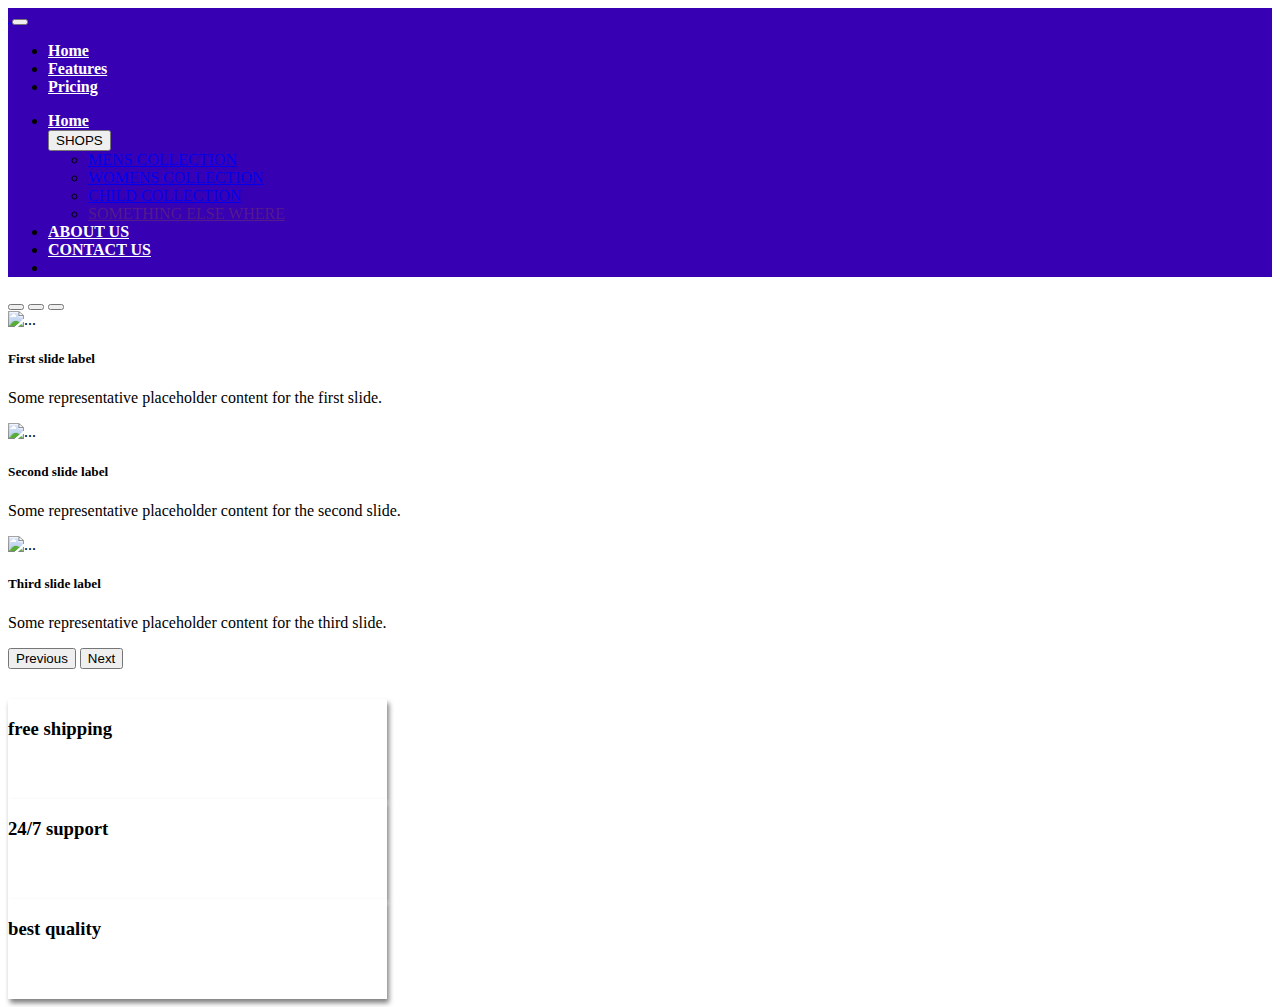
==== index.html @ dd650caf "first commit" ====
<!DOCTYPE html>
<html lang="en">
<head>
    <meta charset="UTF-8">
    <meta http-equiv="X-UA-Compatible" content="IE=edge">
    <meta name="viewport" content="width=device-width, initial-scale=1.0">
    <title>E-commerce</title>
    <!-- CSS only -->
<link href="https://cdn.jsdelivr.net/npm/bootstrap@5.2.3/dist/css/bootstrap.min.css" rel="stylesheet" integrity="sha384-rbsA2VBKQhggwzxH7pPCaAqO46MgnOM80zW1RWuH61DGLwZJEdK2Kadq2F9CUG65" crossorigin="anonymous">
<link rel="stylesheet" href="style.css">
<link"https://cdnjs.cloudflare.com/ajax/libs/font-awesome/4.7.0/css/font-awesome.min.css">
</head>
<body>
    
<!-- JavaScript Bundle with Popper -->
<script src="https://cdn.jsdelivr.net/npm/bootstrap@5.2.3/dist/js/bootstrap.bundle.min.js" integrity="sha384-kenU1KFdBIe4zVF0s0G1M5b4hcpxyD9F7jL+jjXkk+Q2h455rYXK/7HAuoJl+0I4" crossorigin="anonymous"></script>

<nav class="navbar navbar-expand-lg bg-light">
    <div class="container-fluid">
      <a class="navbar-brand" href="#">
        <img width="100px" src="https://tse4.mm.bing.net/th?id=OIP.4bXTN-uzMWKYJNYHhOJOHAHaDd&pid=Api&P=0" alt="">
      </a>
      <button class="navbar-toggler" type="button" data-bs-toggle="collapse" data-bs-target="#navbarText" aria-controls="navbarText" aria-expanded="false" aria-label="Toggle navigation">
        <span class="navbar-toggler-icon"></span>
      </button>
      <div class="collapse navbar-collapse" id="navbarText">
        <ul class="navbar-nav me-auto mb-2 mb-lg-0">
          <li class="nav-item">
            <a class="nav-link active" aria-current="page" href="#">Home</a>
          </li>
          <li class="nav-item">
            <a class="nav-link" href="#">Features</a>
          </li>
          <li class="nav-item">
            <a class="nav-link" href="#">Pricing</a>
          </li>
        </ul>
        <span class="navbar-text">
        
          <ul class="navbar-nav me-auto mb-2 mb-lg-0">
            <li class="nav-item">
              <a class="nav-link active" aria-current="page" href="#">Home</a>
            </li>
            <div class="dropdown">
                <button class="btn btn-secondary dropdown-toggle" type="button" data-bs-toggle="dropdown" aria-expanded="false">
                  SHOPS 
                </button>
                      
                <ul class="dropdown-menu">
                  <li><a class="dropdown-item" href="./men.html">MENS COLLECTION </a></li>
                  <li><a class="dropdown-item" href="womens.html">WOMENS COLLECTION</a></li>
                  <li><a class="dropdown-item" href="childs.html">CHILD COLLECTION</a></li>
                  <li><a class="dropdown-item" href="">SOMETHING ELSE WHERE</a></li>
                

                </ul>
              </div>
            <li class="nav-item">
              <a class="nav-link" href="#">ABOUT US</a>
            </li>
            <li class="nav-item">
                <a class="nav-link" href="#">CONTACT US</a>
              </li>

              <li class="nav-item">
                <a class="nav-link" href="#">        
                    <i class="fa fa-users" aria-hidden="true"></i>

                </a>
              </li>
              

            
          </ul>
          
        </span>
      </div>
    </div>
  </nav>


<div>

    <div id="carouselExampleCaptions" class="carousel slide" data-bs-ride="false">
        <div class="carousel-indicators">
          <button type="button" data-bs-target="#carouselExampleCaptions" data-bs-slide-to="0" class="active" aria-current="true" aria-label="Slide 1"></button>
          <button type="button" data-bs-target="#carouselExampleCaptions" data-bs-slide-to="1" aria-label="Slide 2"></button>
          <button type="button" data-bs-target="#carouselExampleCaptions" data-bs-slide-to="2" aria-label="Slide 3"></button>
        </div>
        <div class="carousel-inner">
          <div class="carousel-item active">
            <img src="https://icms-image.slatic.net/images/ims-web/91c3b8a1-4e1e-4a96-9810-eb90338a4845.png_1200x1200.jpg" class="d-block w-100" alt="...">
            <div class="carousel-caption d-none d-md-block">
              <h5>First slide label</h5>
              <p>Some representative placeholder content for the first slide.</p>
            </div>
          </div>
          <div class="carousel-item">
            <img src="https://icms-image.slatic.net/images/ims-web/242be3ea-2e5d-4988-930d-d5719196a40d.jpg" class="d-block w-100" alt="...">
            <div class="carousel-caption d-none d-md-block">
              <h5>Second slide label</h5>
              <p>Some representative placeholder content for the second slide.</p>
            </div>
          </div>
          <div class="carousel-item">
            <img src="https://icms-image.slatic.net/images/ims-web/0ac95c08-a6d7-4fd8-a9f5-ee6c16f3416e.png" class="d-block w-100" alt="...">
            <div class="carousel-caption d-none d-md-block">
              <h5>Third slide label</h5>
              <p>Some representative placeholder content for the third slide.</p>
            </div>
          </div>
        </div>
        <button class="carousel-control-prev" type="button" data-bs-target="#carouselExampleCaptions" data-bs-slide="prev">
          <span class="carousel-control-prev-icon" aria-hidden="true"></span>
          <span class="visually-hidden">Previous</span>
        </button>
        <button class="carousel-control-next" type="button" data-bs-target="#carouselExampleCaptions" data-bs-slide="next">
          <span class="carousel-control-next-icon" aria-hidden="true"></span>
          <span class="visually-hidden">Next</span>
        </button>
      </div>



</div>


<div class="maincard">

    <div class="card1">
<div>

    <img width="45px" src="https://tse1.mm.bing.net/th?id=OIP.XyjT3A2YmQ3lswyx-3MHagHaHa&pid=Api&rs=1&c=1&qlt=95&w=121&h=121" alt="">

</div>

<div>
<h3>free shipping</h3>
</div>
    </div>

<div class="card2">

    <div>

        <img width="45px" src="https://tse3.mm.bing.net/th?id=OIP.iHYbZo7vt7ANF21NLhaPyQHaHa&pid=Api&P=0" alt="">
    
    </div>
    
    <div>
    <h3>24/7 support</h3>
    </div>
        </div>
    

</div>

<div class="card3">

    <div>

        <img width="45px" src="https://tse4.mm.bing.net/th?id=OIP.ulF_mBnia50krKWsGgKy9wHaHZ&pid=Api&P=0" alt="">
    
    </div>
    
    <div>
    <h3>best quality</h3>
    </div>
        </div>
    
</div>


</div>
















</body>
</html>
---- style.css ----
.navbar{

    background-color: #3700b3 !important;

}

.nav-link{

    color: white !important;
    font-weight: bold !important;
    
}

.card1 ,.card2,.card3{

    display: flex;
    height: 100px;
    background-color: white;
    width: 30%;
    box-shadow: 2px 4px 5px gray;
}

.maincard{


    margin-top: 30px;
}
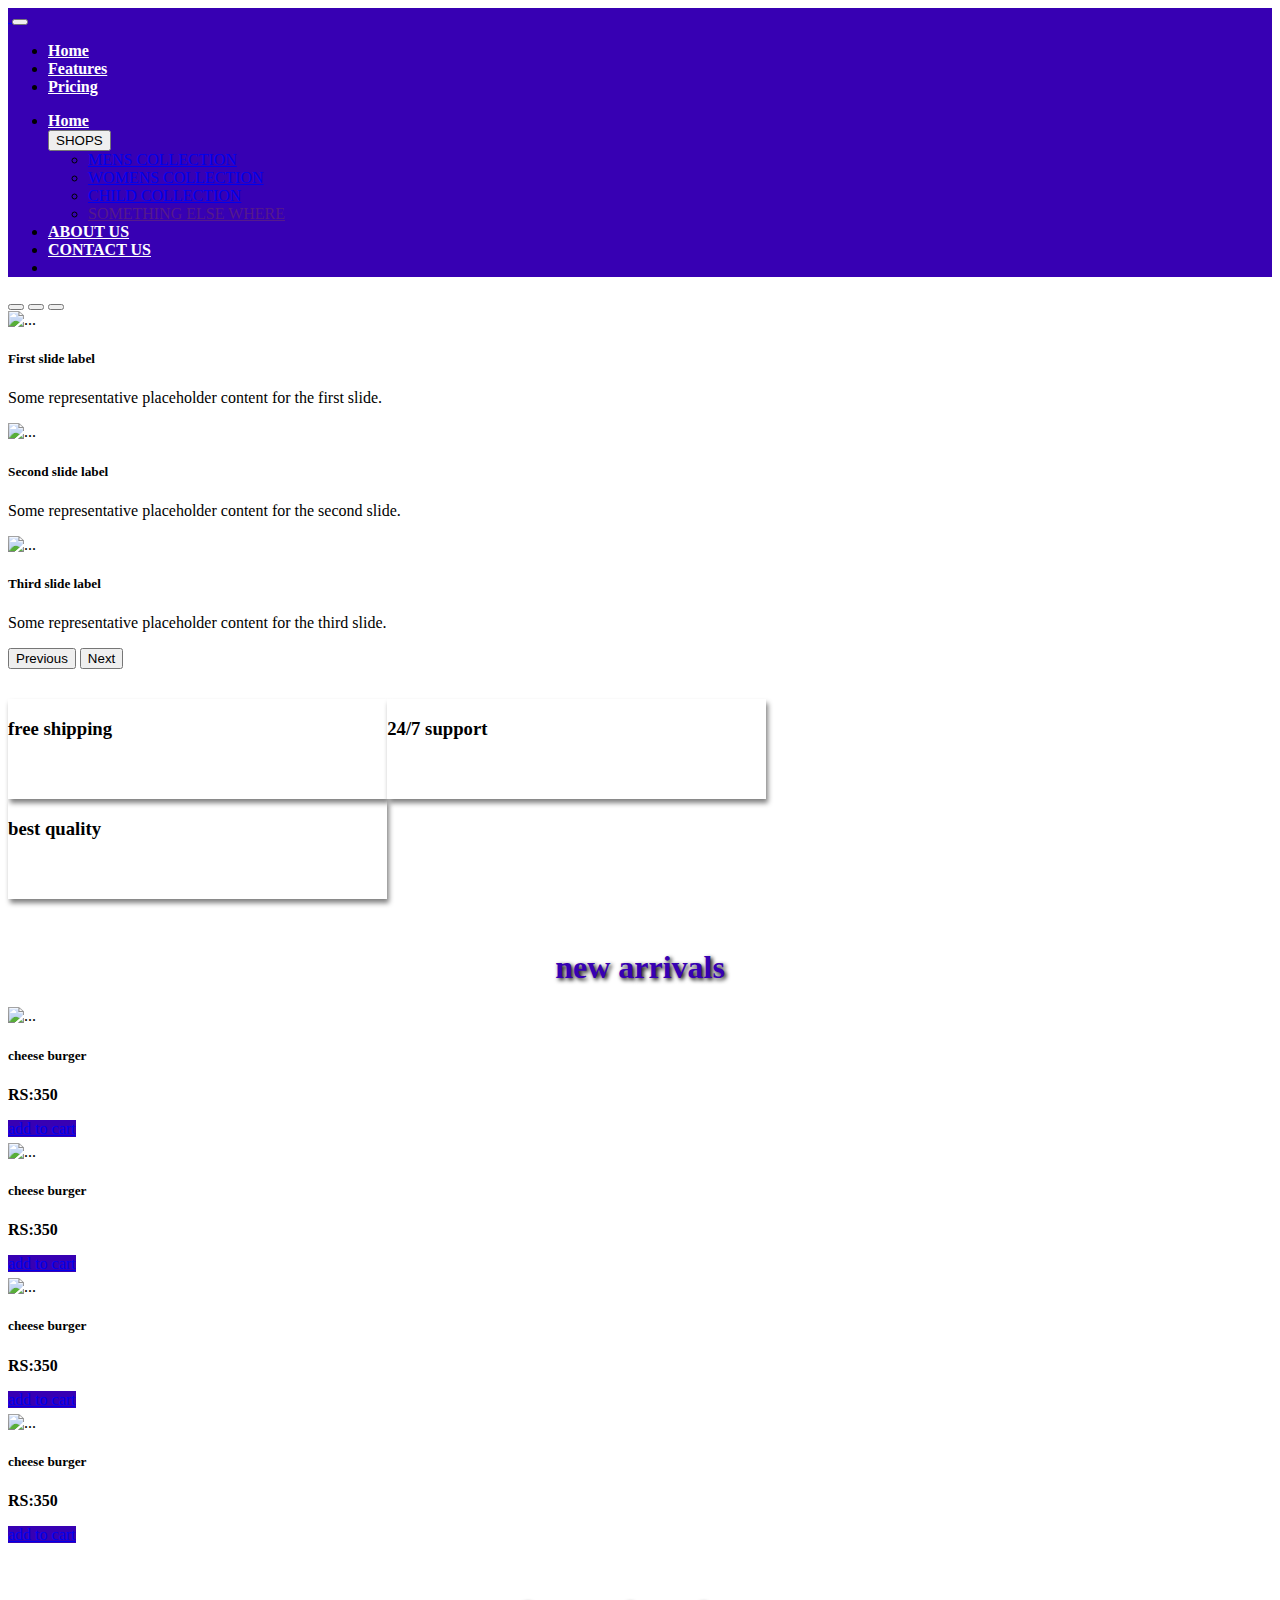
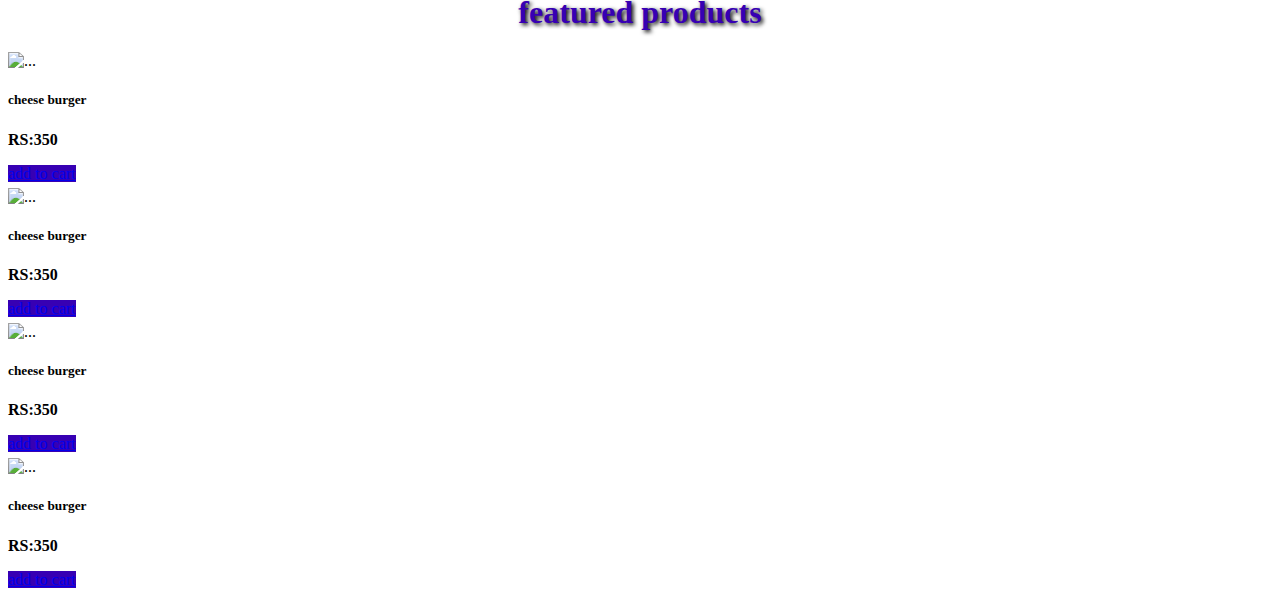
==== commit ebedf0d9: "first commit" ====
--- a/index.html
+++ b/index.html
@@ -170,6 +170,128 @@
     
 </div>
 
+<div class="newarrivals">
+  <div class="heading">
+    <h1>new arrivals</h1>
+  </div>
+  <div class="container">
+    <div class="row">
+      <div class="col-sm-12 col-md-6 col-lg-3">
+
+        <div class="card">
+          <img src="https://tse3.mm.bing.net/th?id=OIP.U4gp1aZYKhKN6lR0k2a1XgHaFj&pid=Api&P=0" class="card-img-top" alt="...">
+          <div class="card-body">
+            <h5 class="card-title">cheese burger</h5>
+            <p class="card-text">RS:350</p>
+            <a href="#" class="btn btn-primary">add to cart</a>
+          </div>
+        </div>
+      </div>
+      <div class="col-sm-12 col-md-6 col-lg-3">
+        <div class="card">
+          <img src="https://tse3.mm.bing.net/th?id=OIP.U4gp1aZYKhKN6lR0k2a1XgHaFj&pid=Api&P=0" class="card-img-top" alt="...">
+          <div class="card-body">
+            <h5 class="card-title">cheese burger</h5>
+            <p class="card-text">RS:350</p>
+            <a href="#" class="btn btn-primary">add to cart</a>
+          </div>
+        </div>
+      </div>
+      <div class="col-sm-12 col-md-6 col-lg-3">
+        <div class="card">
+          <img src="https://tse3.mm.bing.net/th?id=OIP.U4gp1aZYKhKN6lR0k2a1XgHaFj&pid=Api&P=0" class="card-img-top" alt="...">
+          <div class="card-body">
+            <h5 class="card-title">cheese burger</h5>
+            <p class="card-text">RS:350</p>
+            <a href="#" class="btn btn-primary">add to cart</a>
+          </div>
+        </div>
+      </div>
+      <div class="col-sm-12 col-md-6 col-lg-3">
+        <div class="card">
+          <img src="https://tse3.mm.bing.net/th?id=OIP.U4gp1aZYKhKN6lR0k2a1XgHaFj&pid=Api&P=0" class="card-img-top" alt="...">
+          <div class="card-body">
+            <h5 class="card-title">cheese burger</h5>
+            <p class="card-text">RS:350</p>
+            <a href="#" class="btn btn-primary">add to cart</a>
+          </div>
+        </div>
+      </div>
+
+    </div>
+
+  </div>
+
+</div>
+
+
+
+
+
+
+
+
+
+<div class="newarrivals">
+  <div class="heading">
+    <h1>featured products</h1>
+  </div>
+  <div class="container">
+    <div class="row">
+      <div class="col-sm-12 col-md-6 col-lg-3">
+
+        <div class="card">
+          <img src="https://tse3.mm.bing.net/th?id=OIP.U4gp1aZYKhKN6lR0k2a1XgHaFj&pid=Api&P=0" class="card-img-top" alt="...">
+          <div class="card-body">
+            <h5 class="card-title">cheese burger</h5>
+            <p class="card-text">RS:350</p>
+            <a href="#" class="btn btn-primary">add to cart</a>
+          </div>
+        </div>
+      </div>
+      <div class="col-sm-12 col-md-6 col-lg-3">
+        <div class="card">
+          <img src="https://tse3.mm.bing.net/th?id=OIP.U4gp1aZYKhKN6lR0k2a1XgHaFj&pid=Api&P=0" class="card-img-top" alt="...">
+          <div class="card-body">
+            <h5 class="card-title">cheese burger</h5>
+            <p class="card-text">RS:350</p>
+            <a href="#" class="btn btn-primary">add to cart</a>
+          </div>
+        </div>
+      </div>
+      <div class="col-sm-12 col-md-6 col-lg-3">
+        <div class="card">
+          <img src="https://tse3.mm.bing.net/th?id=OIP.U4gp1aZYKhKN6lR0k2a1XgHaFj&pid=Api&P=0" class="card-img-top" alt="...">
+          <div class="card-body">
+            <h5 class="card-title">cheese burger</h5>
+            <p class="card-text">RS:350</p>
+            <a href="#" class="btn btn-primary">add to cart</a>
+          </div>
+        </div>
+      </div>
+      <div class="col-sm-12 col-md-6 col-lg-3">
+        <div class="card">
+          <img src="https://tse3.mm.bing.net/th?id=OIP.U4gp1aZYKhKN6lR0k2a1XgHaFj&pid=Api&P=0" class="card-img-top" alt="...">
+          <div class="card-body">
+            <h5 class="card-title">cheese burger</h5>
+            <p class="card-text">RS:350</p>
+            <a href="#" class="btn btn-primary">add to cart</a>
+          </div>
+        </div>
+      </div>
+
+    </div>
+
+  </div>
+
+</div>
+
+
+
+
+
+
+
 
 </div>
 
--- a/style.css
+++ b/style.css
@@ -24,6 +24,45 @@
 
 
     margin-top: 30px;
+    display: flex;
+    flex-direction: row;
+    
+}
+
+.newarrivals{
+
+    margin-top: 50px;
+}
+
+.card{
+
+    width: 250px;
+    height: auto;
+    margin-bottom: 5px;
+}
+
+.card-text{
+
+    font-weight: bold;
+}
+
+.btn-primary{
+
+    width: 100%;
+    background-color:#3700b3 ;
 }
 
 
+.heading{
+
+    text-align: center;
+    font-weight: bold;
+    color: #3700b3;
+    margin: 20px;
+
+}
+
+.heading > h1{
+
+    text-shadow: 2px 2px 4px black;
+}